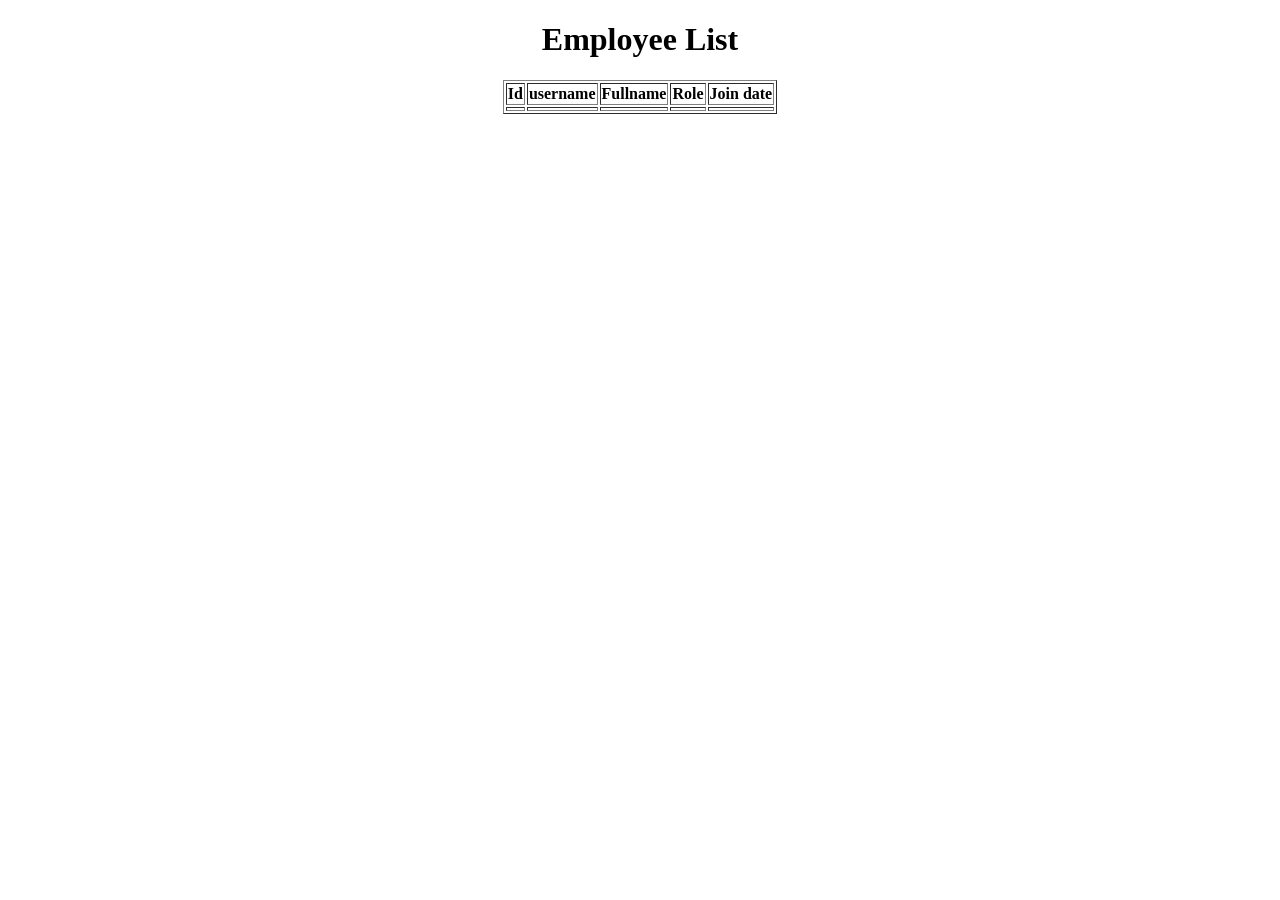
==== src/main/resources/templates/index.html @ 451a42a1 "repo, service then the controller..." ====
<!DOCTYPE html>
<html lang="en" xmlns:th="http://www.thymeleaf.org">
<head>
    <meta charset="UTF-8">
    <title>First thymeleaf page</title>
</head>
<body>
    <div align="center">
       <h1>Employee List</h1>
        <table border="1" class="employee_list">
            <thead>
                <tr>
                    <th>Id</th>
                    <th>username</th>
                    <th>Fullname</th>
                    <th>Role</th>
                    <th>Join date</th>
                </tr>
            </thead>
            <tbody>
                <tr th:each="employee : ${getAllEmployees}">
                    <td th:text="${employee.id}"></td>
                    <td th:text="${employee.username}"></td>
                    <td th:text="${employee.fullName}"></td>
                    <td th:text="${employee.role}"></td>
                    <td th:text="${employee.createdAt}"></td>
                </tr>
            </tbody>
        </table>
    </div>
</body>
</html>
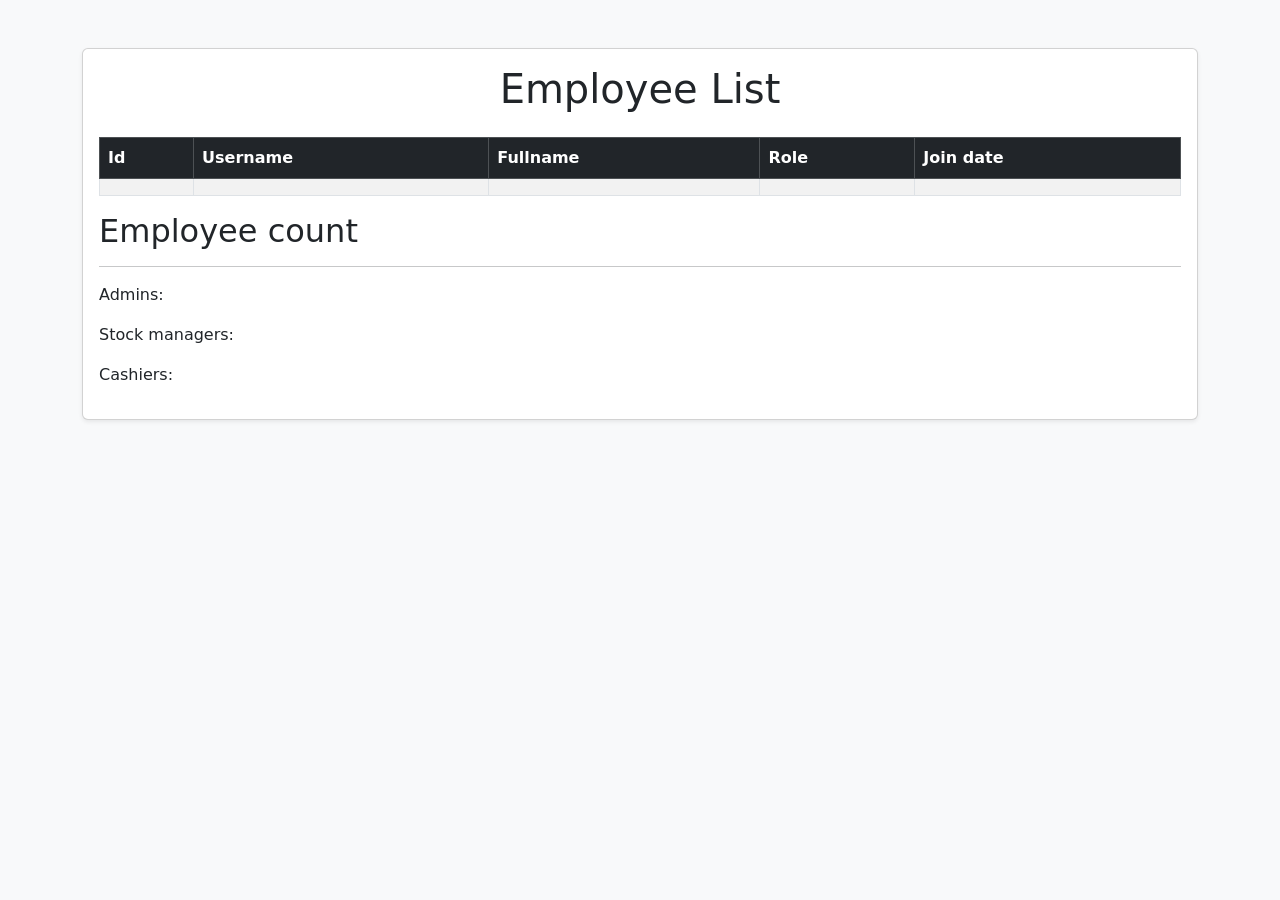
==== commit 32097800: "Implemented role count" ====
--- a/src/main/resources/templates/index.html
+++ b/src/main/resources/templates/index.html
@@ -3,30 +3,42 @@
 <head>
     <meta charset="UTF-8">
     <title>First thymeleaf page</title>
+    <link href="https://cdn.jsdelivr.net/npm/bootstrap@5.3.3/dist/css/bootstrap.min.css" rel="stylesheet">
 </head>
-<body>
-    <div align="center">
-       <h1>Employee List</h1>
-        <table border="1" class="employee_list">
-            <thead>
+<body class="bg-light">
+<div class="container mt-5">
+    <div class="card shadow-sm">
+        <div class="card-body">
+            <h1 class="text-center mb-4">Employee List</h1>
+            <table class="table table-striped table-bordered table-hover">
+                <thead class="table-dark">
                 <tr>
                     <th>Id</th>
-                    <th>username</th>
+                    <th>Username</th>
                     <th>Fullname</th>
                     <th>Role</th>
                     <th>Join date</th>
                 </tr>
-            </thead>
-            <tbody>
+                </thead>
+                <tbody>
                 <tr th:each="employee : ${getAllEmployees}">
                     <td th:text="${employee.id}"></td>
                     <td th:text="${employee.username}"></td>
                     <td th:text="${employee.fullName}"></td>
-                    <td th:text="${employee.role}"></td>
+                    <td th:text="${employee.role.getRole()}"></td>
                     <td th:text="${employee.createdAt}"></td>
                 </tr>
-            </tbody>
-        </table>
+                </tbody>
+            </table>
+            <h2>Employee count</h2>
+            <hr>
+            <div>
+                <p>Admins: <span th:text="${getAdminCount}"></span></p>
+                <p>Stock managers: <span th:text="${getStockManagerCount}"></span></p>
+                <p>Cashiers: <span th:text="${getCashierCount}"></span></p>
+            </div>
+        </div>
     </div>
+</div>
 </body>
-</html>+</html>
